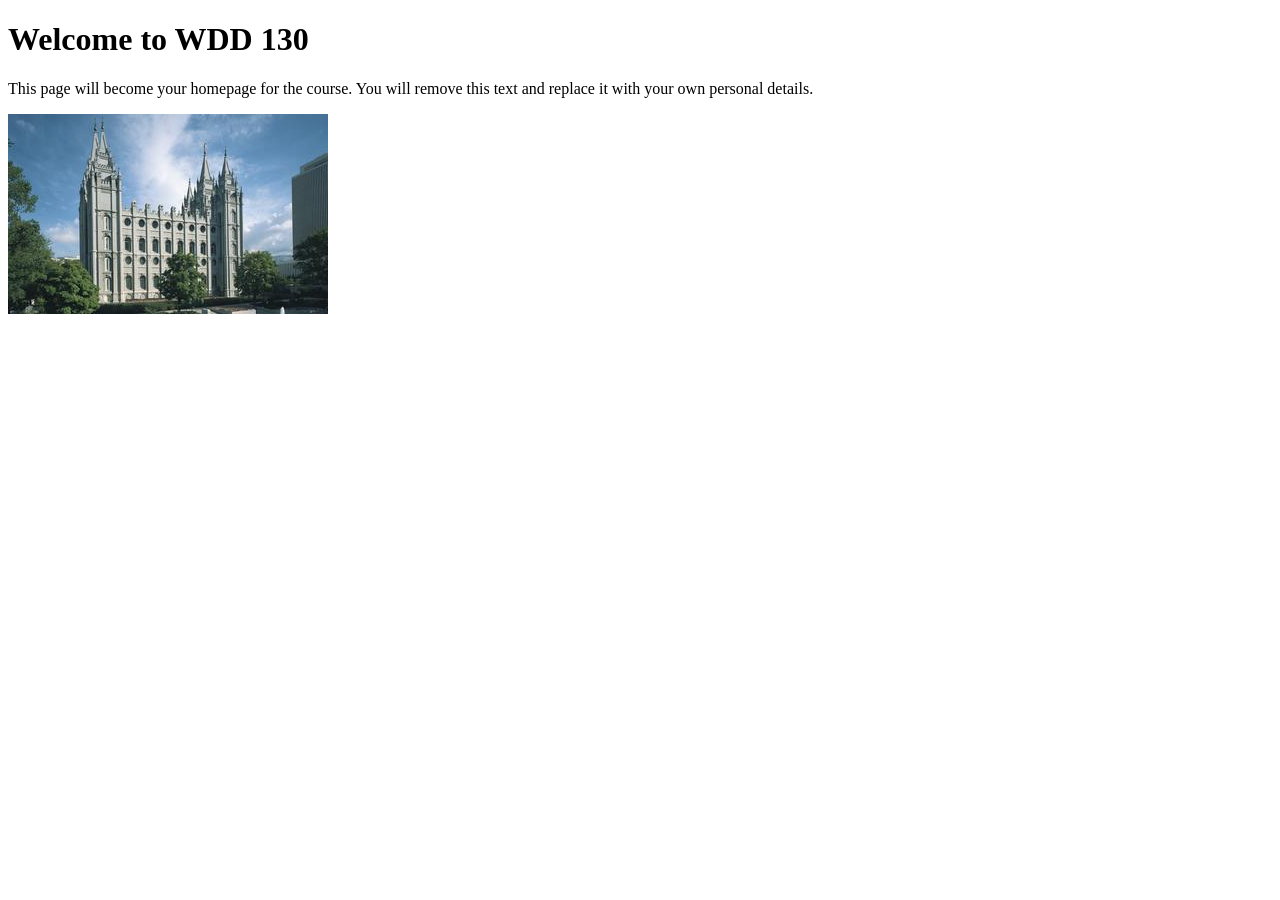
==== index.html @ 541c669c "Initial commit" ====
<!DOCTYPE html>
<html lang="en">

<head>
    <meta charset="UTF-8">
    <meta name="viewport" content="width=device-width, initial-scale=1.0">
    <title>WDD 130 | Personal Homepage</title>
</head>

<body>
    <h1>Welcome to WDD 130</h1>
    <p>This page will become your homepage for the course. You will remove this text and replace it with your own personal details.</p>

    <img src="images/salt-lake-temple.jpg" alt="The Salt Lake Temple.">
</body>

</html>
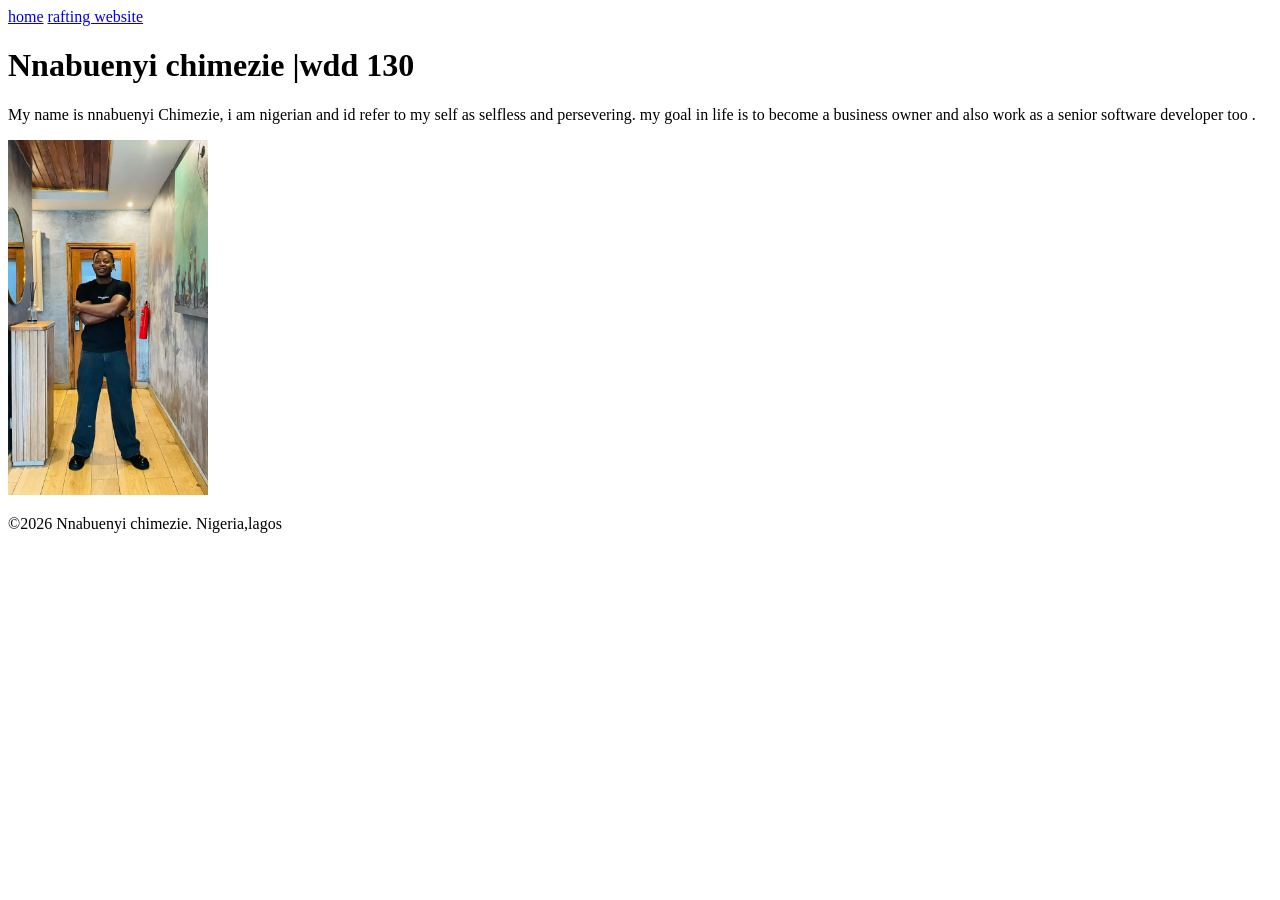
==== commit 35f84e6a: "created a new  html site with my personal infomation and profile" ====
--- a/index.html
+++ b/index.html
@@ -4,14 +4,25 @@
 <head>
     <meta charset="UTF-8">
     <meta name="viewport" content="width=device-width, initial-scale=1.0">
-    <title>WDD 130 | Personal Homepage</title>
+    <title>Nnabuenyi chimezie |WDD 130 | Personal Homepage</title>
 </head>
 
 <body>
-    <h1>Welcome to WDD 130</h1>
-    <p>This page will become your homepage for the course. You will remove this text and replace it with your own personal details.</p>
+    <header>
+        <nav>
+            <a href="#">home</a>
+            <a href="wwr/">rafting website</a>
+        </nav>
+    </header>
+    <main>
+        <h1>Nnabuenyi chimezie |wdd 130</h1>
+        <p>My name is nnabuenyi Chimezie, i am nigerian and id refer to my self as selfless and persevering. my goal in life is to become a business owner and also work as a senior software developer too .</p>
 
-    <img src="images/salt-lake-temple.jpg" alt="The Salt Lake Temple.">
+        <img src="./week02/images/profile.webp " alt="portrait view of me" width="200">
+    </main>
+    <footer>
+        <p>©2026 Nnabuenyi chimezie. Nigeria,lagos </p>
+    </footer>
 </body>
 
 </html>
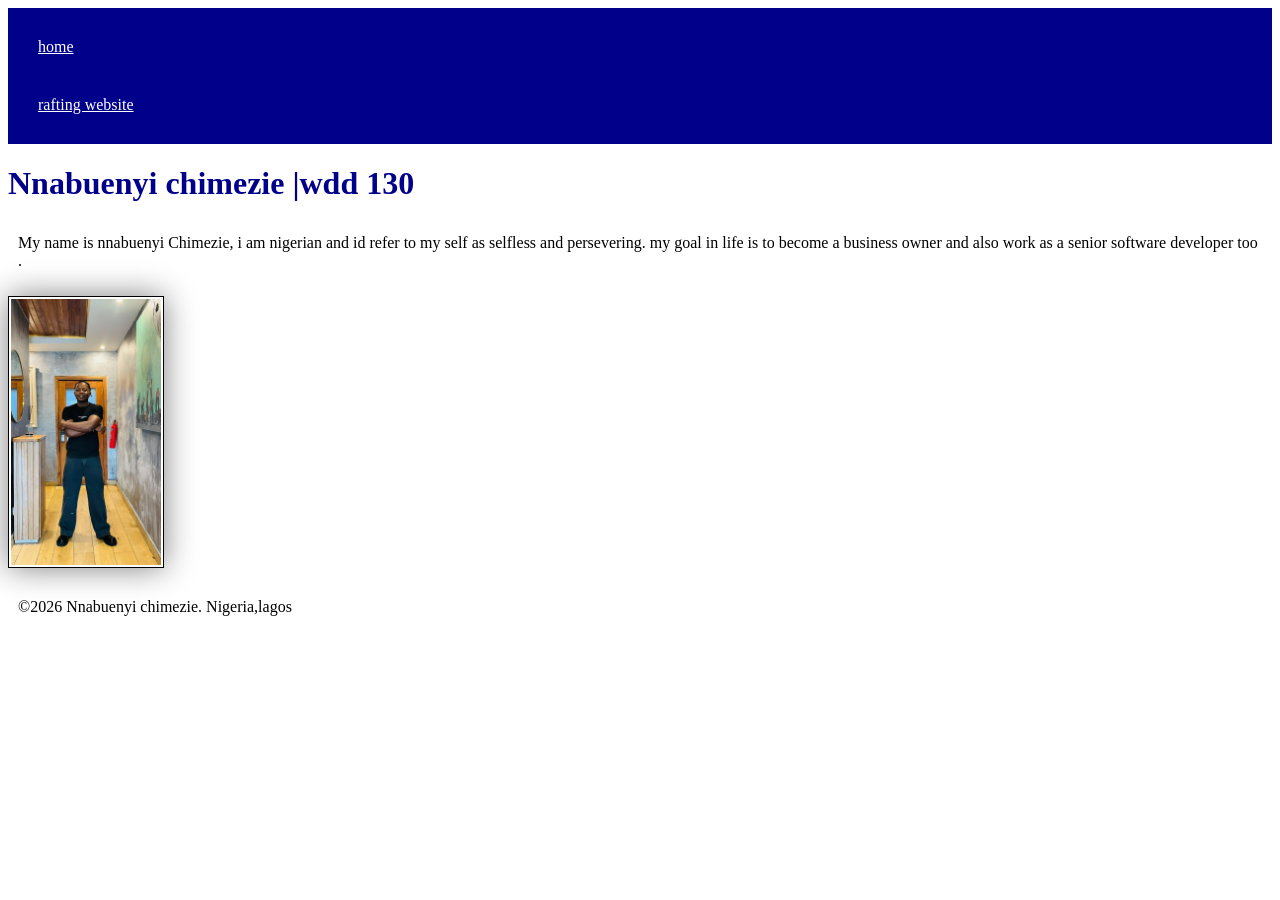
==== commit d26a839c: "Additional codes added" ====
--- a/index.html
+++ b/index.html
@@ -5,6 +5,7 @@
     <meta charset="UTF-8">
     <meta name="viewport" content="width=device-width, initial-scale=1.0">
     <title>Nnabuenyi chimezie |WDD 130 | Personal Homepage</title>
+    <link rel="stylesheet" href="styles/styles.css">
 </head>
 
 <body>
--- a/styles/styles.css
+++ b/styles/styles.css
@@ -0,0 +1,28 @@
+nav {
+    background-color: darkblue;
+    padding: 10px;
+
+}
+
+nav a {
+    color: white;
+    display: block;
+    padding: 20px;
+}
+
+h1 {
+    color: darkblue;
+
+}
+
+img {
+    width: 150px;
+    height: auto;
+    border: 1px solid black;
+    padding: 2px;
+    box-shadow: 0 0 30px gray;
+}
+
+p {
+    padding: 10px;
+}
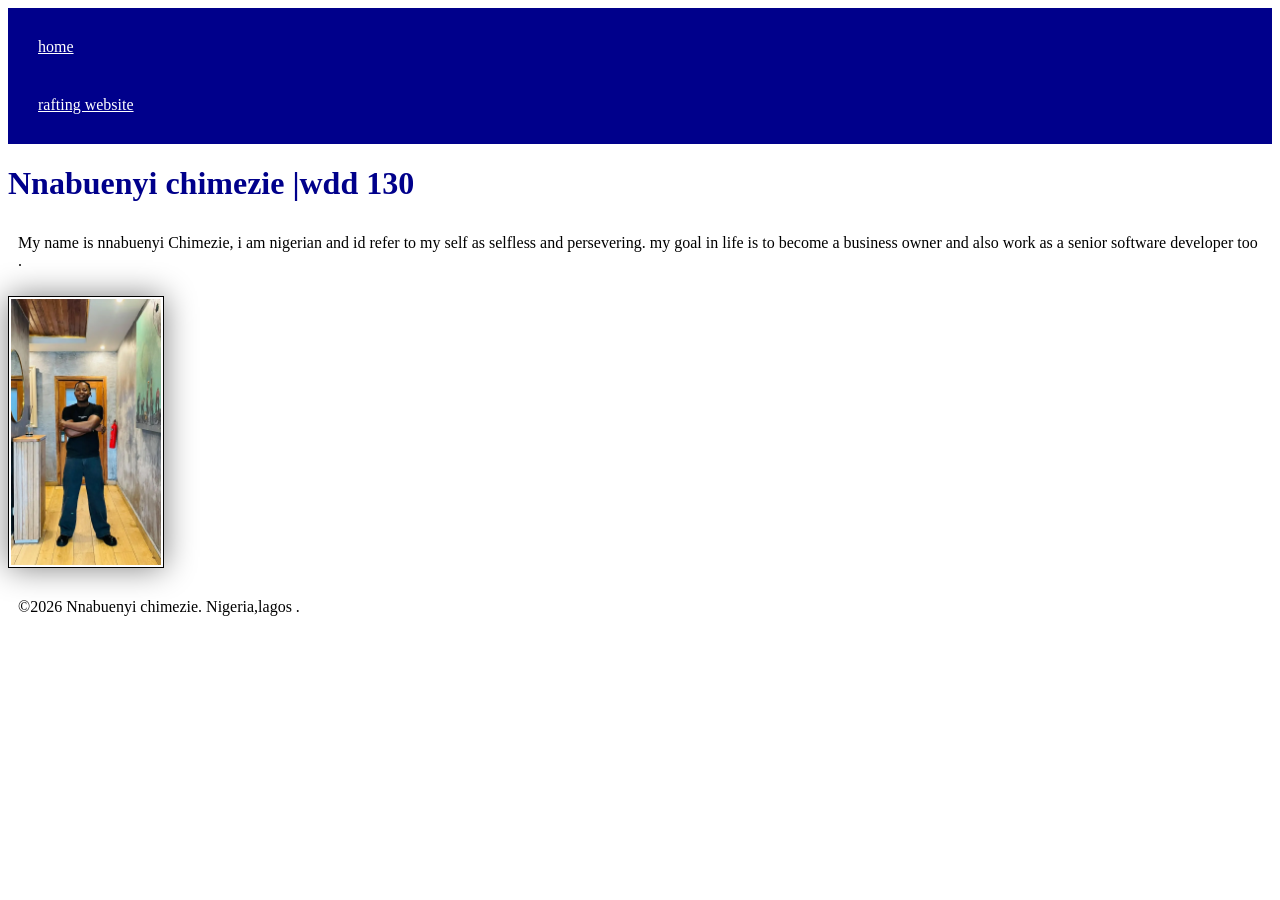
==== commit fa044603: "adjusted codes" ====
--- a/index.html
+++ b/index.html
@@ -22,7 +22,7 @@
         <img src="./week02/images/profile.webp " alt="portrait view of me" width="200">
     </main>
     <footer>
-        <p>©2026 Nnabuenyi chimezie. Nigeria,lagos </p>
+        <p>©2026 Nnabuenyi chimezie. Nigeria,lagos .</p>
     </footer>
 </body>
 
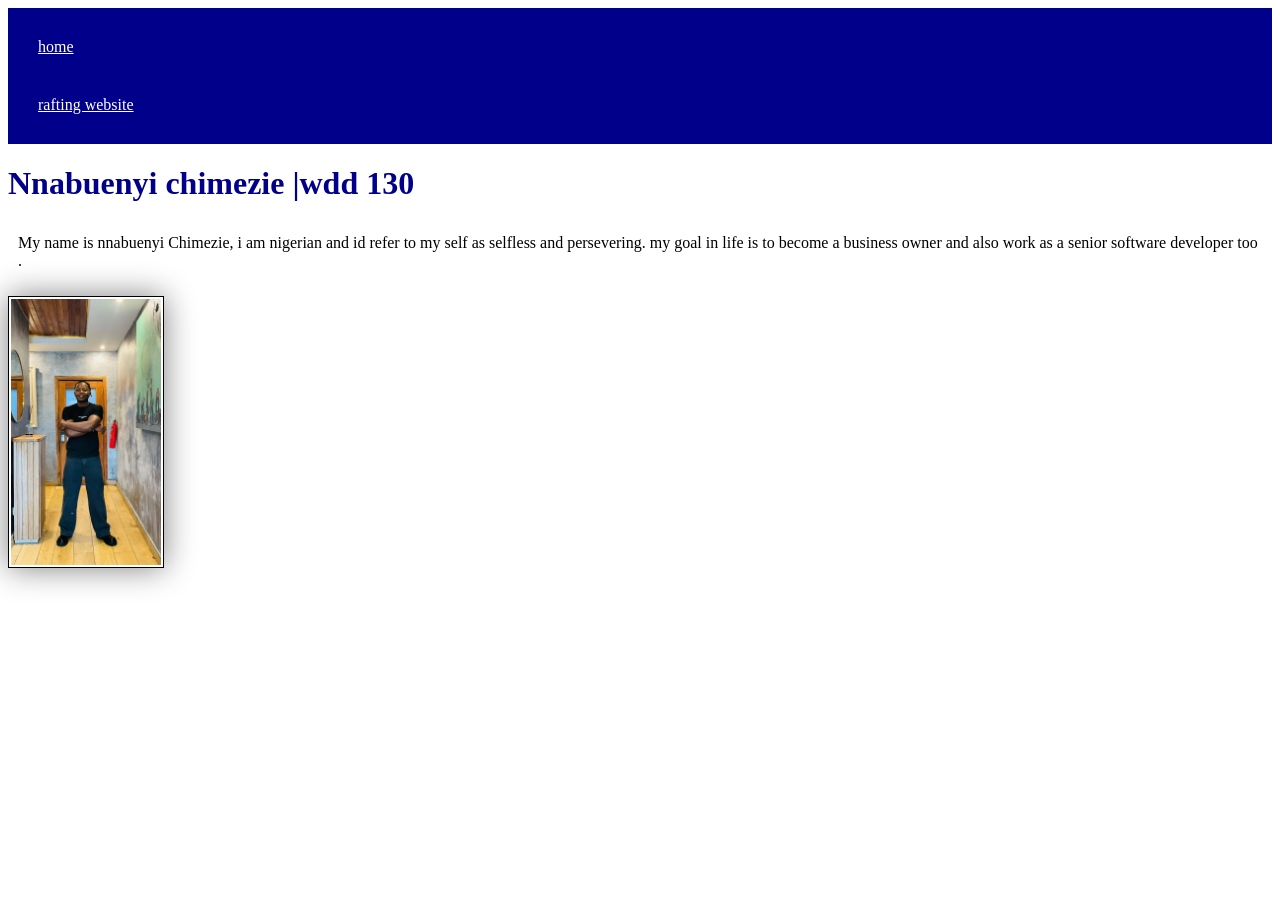
==== commit f0bb567e: "adjusted codes" ====
--- a/index.html
+++ b/index.html
@@ -22,7 +22,7 @@
         <img src="./week02/images/profile.webp " alt="portrait view of me" width="200">
     </main>
     <footer>
-        <p>©2026 Nnabuenyi chimezie. Nigeria,lagos .</p>
+
     </footer>
 </body>
 
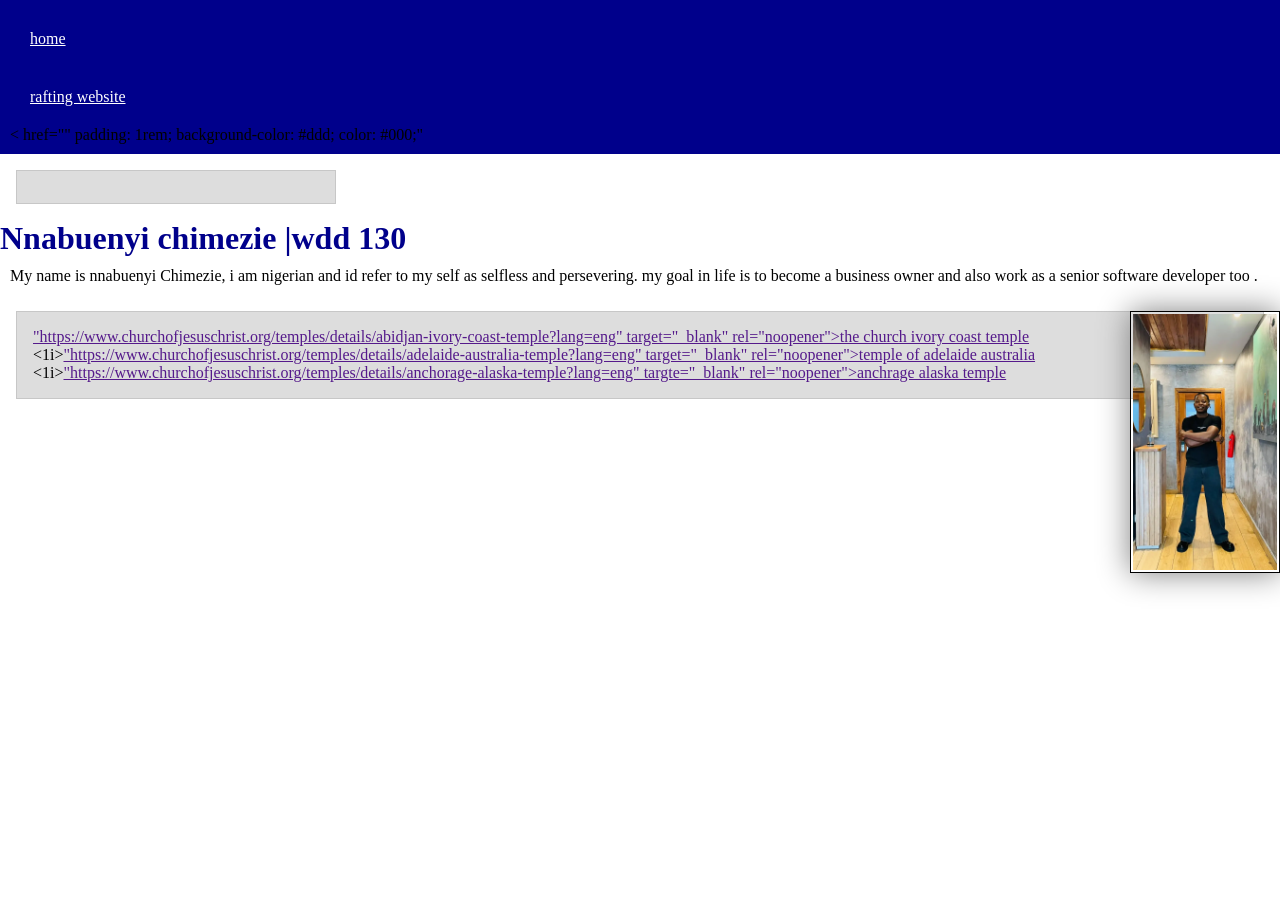
==== commit 6724b428: "website updated" ====
--- a/index.html
+++ b/index.html
@@ -13,13 +13,21 @@
         <nav>
             <a href="#">home</a>
             <a href="wwr/">rafting website</a>
-        </nav>
+            < href="" padding: 1rem; background-color: #ddd; color: #000;" </nav>
     </header>
     <main>
+        <aside class="box"></aside>
         <h1>Nnabuenyi chimezie |wdd 130</h1>
         <p>My name is nnabuenyi Chimezie, i am nigerian and id refer to my self as selfless and persevering. my goal in life is to become a business owner and also work as a senior software developer too .</p>
 
         <img src="./week02/images/profile.webp " alt="portrait view of me" width="200">
+        <u1>
+            <ul class="box" <1i><a href>"https://www.churchofjesuschrist.org/temples/details/abidjan-ivory-coast-temple?lang=eng" target="_blank" rel="noopener">the church ivory coast temple</a></1i>
+
+                <1i><a href>"https://www.churchofjesuschrist.org/temples/details/adelaide-australia-temple?lang=eng" target="_blank" rel="noopener">temple of adelaide australia</a></1i>
+
+                <1i><a href>"https://www.churchofjesuschrist.org/temples/details/anchorage-alaska-temple?lang=eng" targte="_blank" rel="noopener">anchrage alaska temple</a></1i>
+        </u1>
     </main>
     <footer>
 
--- a/styles/styles.css
+++ b/styles/styles.css
@@ -1,3 +1,14 @@
+* {
+    margin: 0;
+    padding: 0;
+    box-sizing: border-box;
+
+}
+
+main img {
+    float: right;
+}
+
 nav {
     background-color: darkblue;
     padding: 10px;
@@ -26,3 +37,20 @@
 p {
     padding: 10px;
 }
+
+/* class selector  */
+
+.box {
+    margin: 1rem;
+    border: 1px solid rgb(0 0 0 / 10%);
+    padding: 1rem;
+    background-color: #ddd;
+    color: #000;
+
+}
+
+aside {
+    width: 20em;
+    text-align: center;
+
+}
